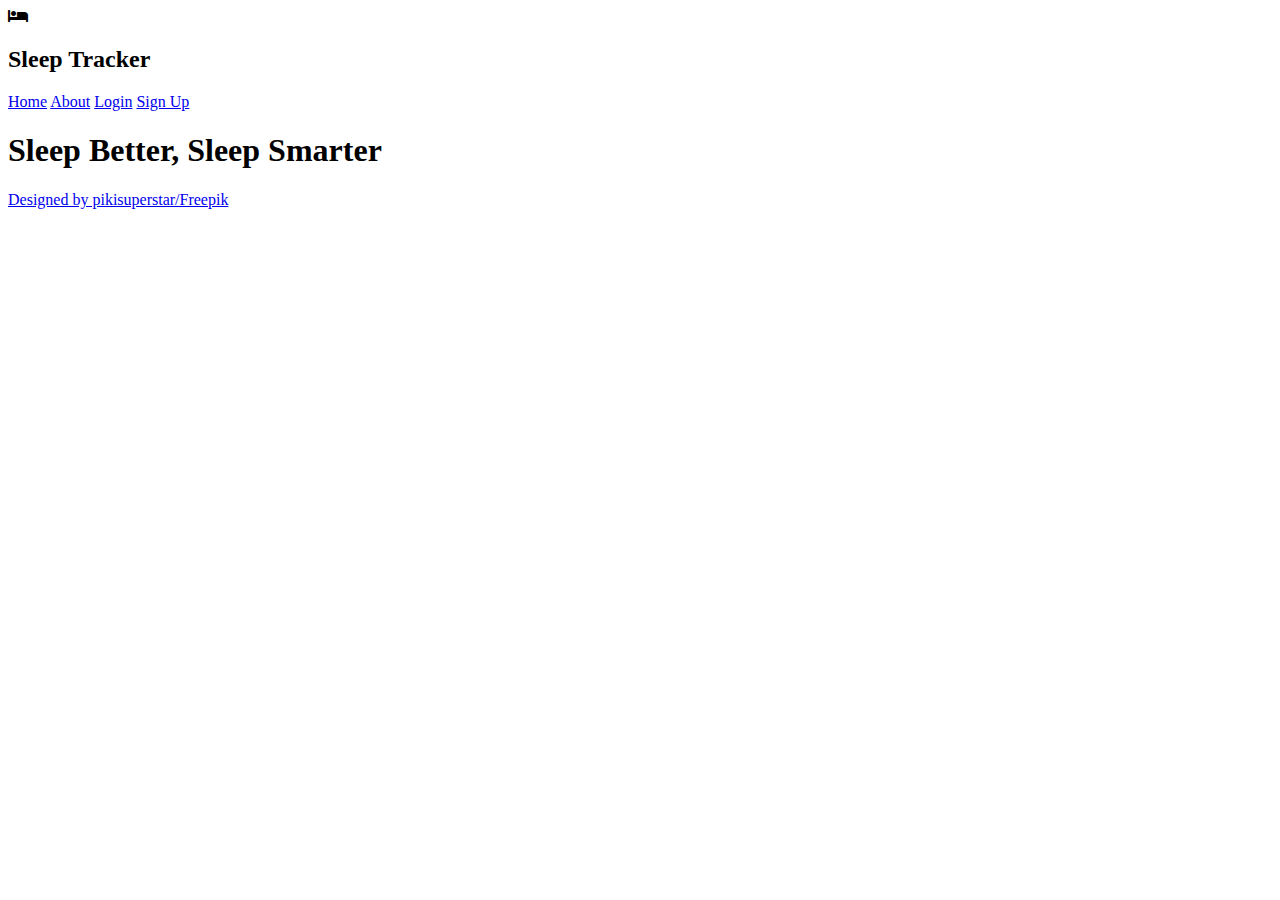
==== index.html @ 2abe222d "updated html" ====
<!DOCTYPE html>
<html lang="en">
<head>
    <meta charset="UTF-8">
    <meta name="viewport" content="width=device-width, initial-scale=1.0">
    <title>Document</title>
    <link rel="stylesheet" href="https://use.fontawesome.com/releases/v5.12.1/css/all.css" crossorigin="anonymous">
    <link rel="stylesheet" href="Design/index.css">
</head>

<body>
    <header>
        <i class="fas fa-bed"></i>
        <h2>Sleep Tracker</h2>
        <nav>
            <a href="#">Home</a>
            <a href="#">About</a>
            <a href="#">Login</a>
            <a href="#">Sign Up</a>
        </nav>
    </header>
    <section class="sect1">
        <h1>Sleep Better, Sleep Smarter</h1>
        <a href="https://www.freepik.com">Designed by pikisuperstar/Freepik</a>
    </section>
</body>
</html>
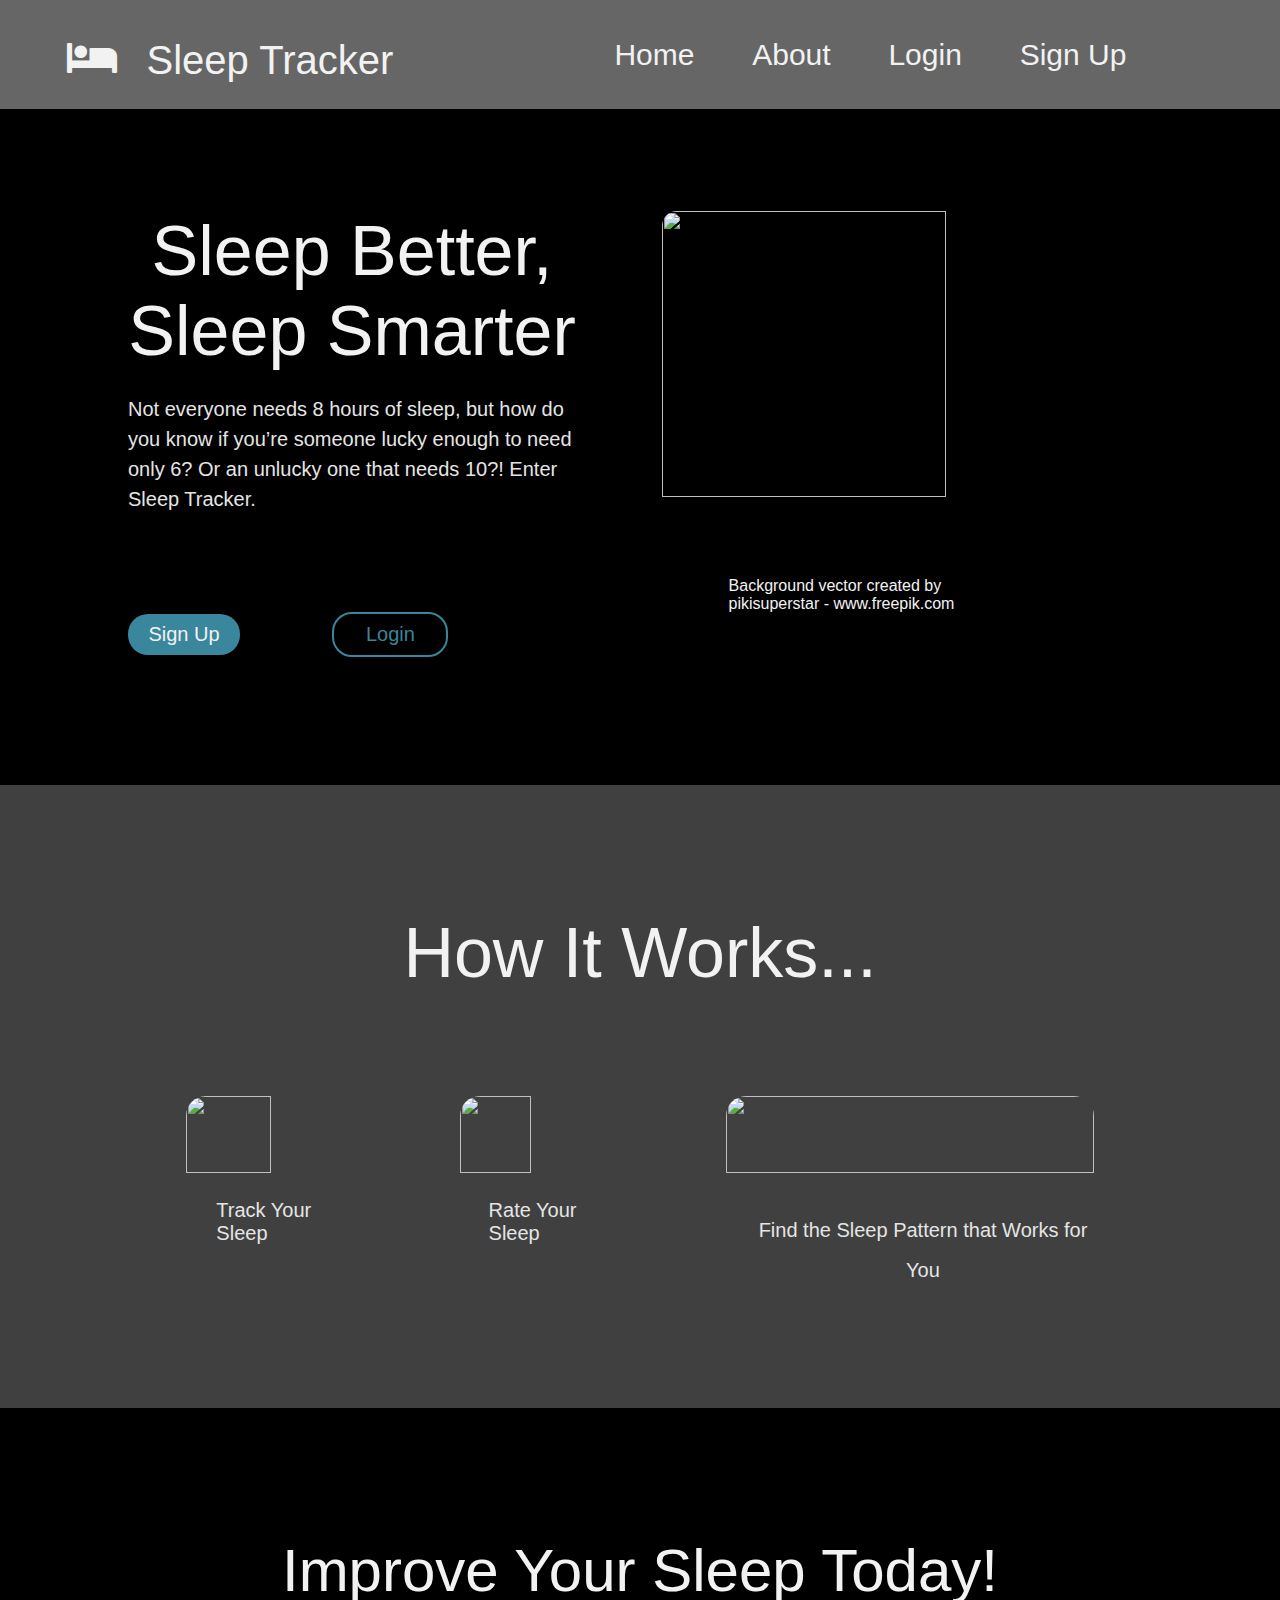
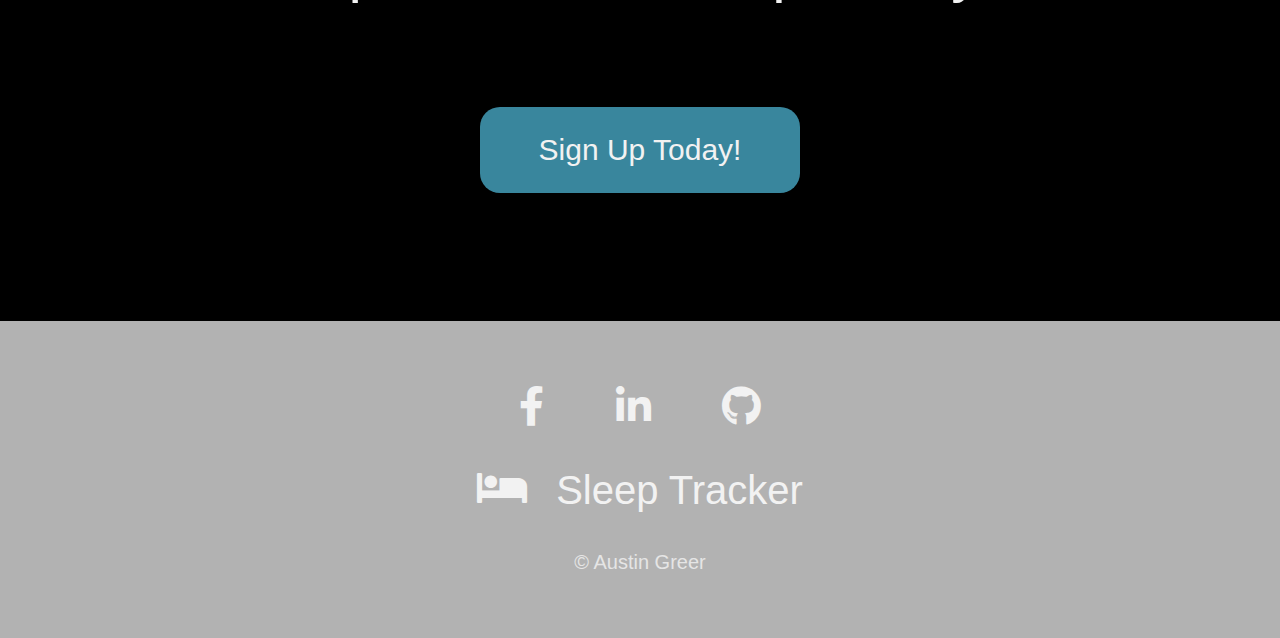
==== commit ed3c4c3f: "made adjustments" ====
--- a/index.html
+++ b/index.html
@@ -10,8 +10,11 @@
 
 <body>
     <header>
-        <i class="fas fa-bed"></i>
-        <h2>Sleep Tracker</h2>
+        <div class="header-content">
+            <i class="fas fa-bed"></i>
+            <h2>Sleep Tracker</h2>
+        </div>
+        
         <nav>
             <a href="#">Home</a>
             <a href="#">About</a>
@@ -19,9 +22,67 @@
             <a href="#">Sign Up</a>
         </nav>
     </header>
+
     <section class="sect1">
-        <h1>Sleep Better, Sleep Smarter</h1>
-        <a href="https://www.freepik.com">Designed by pikisuperstar/Freepik</a>
+        <div class="sect1-text">
+            <h1>Sleep Better, Sleep Smarter</h1>
+            <p>Not everyone needs 8 hours of sleep, but how do you know if you’re someone lucky enough to need only 6? Or an unlucky one that needs 10?! Enter Sleep Tracker.</p>
+            <a href="#" class="signup">Sign Up</a>
+            <a href="#" class="login">Login</a>
+        </div>
+
+        <div class="sect1-img">
+            <img src="https://i.ibb.co/wh60233/sleep-smart.jpg">
+            <a href='https://www.freepik.com/vectors/background' target="_blank">Background vector created by pikisuperstar - www.freepik.com</a>
+        </div>
+        
     </section>
+
+    <section class="sect2">
+        <h2>How It Works...</h2>
+        <div class="sect2-body">
+            <div class="graph">
+                <img src="https://i.ibb.co/JF8Hc7G/2020-08-20.png">        
+                <p>Track Your Sleep</p>
+            </div>
+            
+            <div class="rate">
+                <img src="https://i.ibb.co/c2wL1NR/graph.png">
+                <p>Rate Your Sleep</p>
+            </div>
+    
+            <div class="pattern">
+                <img src="https://i.ibb.co/pKN32rr/Steps.png">
+                <p>Find the Sleep Pattern that Works for You</p>
+            </div>
+        </div>
+        
+    </section>
+
+    <section class="sect3">
+        <h3>Improve Your Sleep Today!</h3>
+        <a href="#">Sign Up Today!</a>
+    </section>
+
+    <footer>
+        <div class="social-container">
+            <a href="#" target="_blank">
+                <i class="fab fa-facebook-f"></i>
+            </a>
+            <a href="#" target="_blank">
+                <i class="fab fa-linkedin-in"></i>
+            </a>
+            <a href="#" target="_blank">
+                <i class="fab fa-github"></i>
+            </a>
+        </div>
+
+        <div class="footer-content">
+            <i class="fas fa-bed"></i>
+            <h2>Sleep Tracker</h2>
+        </div>
+
+        <p>&copy; Austin Greer</p>
+    </footer>
 </body>
 </html>--- a/Design/index.css
+++ b/Design/index.css
@@ -0,0 +1,296 @@
+
+/*eric myers reset */
+html, body, div, span, applet, object, iframe,
+h1, h2, h3, h4, h5, h6, p, blockquote, pre,
+a, abbr, acronym, address, big, cite, code,
+del, dfn, em, img, ins, kbd, q, s, samp,
+small, strike, strong, sub, sup, tt, var,
+b, u, i, center,
+dl, dt, dd, ol, ul, li,
+fieldset, form, label, legend,
+table, caption, tbody, tfoot, thead, tr, th, td,
+article, aside, canvas, details, embed, 
+figure, figcaption, footer, header, hgroup, 
+menu, nav, output, ruby, section, summary,
+time, mark, audio, video {
+	margin: 0;
+	padding: 0;
+	border: 0;
+	font-size: 100%;
+	font: inherit;
+	vertical-align: baseline;
+}
+
+
+
+/* General Style */
+html {
+    font-size: 62.5%;
+    color: #F2F2F2;
+    font-family: sans-serif;
+}
+
+h1, h2, h3 {
+    font-size: 7rem;
+}
+
+a {
+    text-decoration: none;
+    font-size: 2rem;
+}
+
+p {
+    font-size: 2rem;
+    color: #E5E5E5;
+}
+
+
+
+/* Header Style */
+header {
+    background: #666666;
+    display: flex;
+    justify-content: flex-start;
+    width: 100%;
+}
+
+.header-content {
+    display: flex;
+    justify-content: space-evenly;
+    width: 30%;
+    margin-left: 3%;
+    margin-top: 3%;
+    margin-bottom: 2%;
+}
+
+.header-content h2 {
+    font-size: 4rem;
+}
+
+.header-content i {
+    font-size: 4rem;
+}
+
+nav {
+    display: flex;
+    justify-content: space-between;
+    margin-top: 3%;
+    width: 40%;
+    margin-left: 15%;
+    height: 30%;
+}
+
+nav a {
+    font-size: 3rem;
+    color: #F2F2F2;
+}
+
+nav a:hover {
+    color: #B2B2B2;
+}
+
+
+/* First Section Style */
+.sect1 {
+    background: #000000;
+    width: 100%;
+    display: flex;
+    padding-bottom: 10%;
+}
+
+.sect1-text {
+    margin-top: 8%;
+    width: 35%;
+    margin-left: 10%;
+}
+
+.sect1-text h1 {
+    margin-bottom: 5%;
+    text-align: center;
+}
+
+.sect1-text p {
+    line-height: 3rem;
+    margin-bottom: 7%;
+}
+
+.sect1-text a {
+    margin-top: 15%;
+}
+
+.sect1-text .signup {
+    color: #F2F2F2;
+    display: inline-block;
+    width: 25%;
+    height: 5%;
+    text-align: center;
+    padding: 2% 0% 2% 0%;
+    margin-right: 20%;
+    border-radius: 2rem;
+    background: #39869D;
+}
+
+.sect1-text .login {
+    display: inline-block;
+    border: .2rem solid #39869D;
+    border-radius: 2rem;
+    color: #39869D;
+    width: 25%;
+    height: 5%;
+    text-align: center;
+    padding: 2% 0% 2% 0%;
+}
+
+.sect1-img {
+    display: flex;
+    flex-direction: column;
+    padding-top: 8%;
+    padding-left: 5%;
+}
+.sect1-img img {
+    width: 80%;
+    height: 80%;
+    border-radius: 1.5rem;
+    margin-left: 5%;
+}
+
+.sect1-img a {
+    color: #F2F2F2;
+    width: 60%;
+    font-size: 1.6rem;
+    margin-left: 20%;
+    margin-top: 2%;
+}
+
+.sect2 {
+    background: #404040;
+    padding-top: 10%;
+    padding-bottom: 15%;
+}
+
+.sect2 h2{
+    text-align: center;
+    padding-bottom: 8%;
+}
+
+.sect2-body {
+    display: flex;
+    justify-content: space-evenly;
+    width: 90%;
+    margin-left: 5%;
+}
+
+
+.graph img {
+    width: 75%;
+    height: 80%;
+    border-radius: 2rem;
+}
+
+.graph p {
+    margin-top: 5%;
+    margin-left: 20%;
+}
+
+.rate img {
+    width: 70%;
+    height: 80%;
+    border-radius: 2rem;
+}
+
+.rate p {
+    margin-top: 5%;
+    margin-left: 20%;
+}
+
+.pattern img {
+    width: 100%;
+    height: 80%;
+    border-radius: 2rem;
+}
+
+.pattern p {
+    margin-top: 5%;
+    margin-left: 7%;
+    text-align: center;
+    line-height: 4rem;
+}
+
+
+
+
+/*section 3 styling */
+.sect3 {
+    background: #000000;
+    padding-top: 10%;
+    padding-bottom: 10%;
+}
+
+.sect3 h3 {
+    font-size: 6rem;
+    text-align: center;
+    width: 60%;
+    margin: 0 auto;
+}
+
+.sect3 a {
+    color: #F2F2F2;
+    background: #39869D;
+    font-size: 3rem;
+    display: block;
+    width: 25%;
+    text-align: center;
+    padding: 2% 0% 2% 0%;
+    border-radius: 2rem;
+    margin: 0 auto;
+    margin-top: 8%;
+}
+
+.sect3 a:hover {
+    background: #296A87;
+    color: #FBFBFB;
+}
+
+footer {
+    background: #B2B2B2;
+    padding-top: 5%;
+}
+
+.social-container {
+	display: flex;
+	justify-content: space-evenly;
+    width: 30%;
+    margin: 0 auto;
+	margin-bottom: 3%;
+}
+
+.social-container a {
+	font-size: 4rem;
+	color: #F2F2F2;
+}
+
+.social-container a:hover {
+    color: #666666;
+}
+
+
+.footer-content {
+    display: flex;
+    justify-content: space-evenly;
+    width: 30%;
+    margin: 0 auto;
+}
+
+.footer-content i {
+    font-size: 4rem;
+}
+.footer-content h2 {
+    font-size: 4rem;
+}
+
+footer p {
+    font-size: 2rem;
+    text-align: center;
+    padding-top: 3%;
+    padding-bottom: 5%;
+}
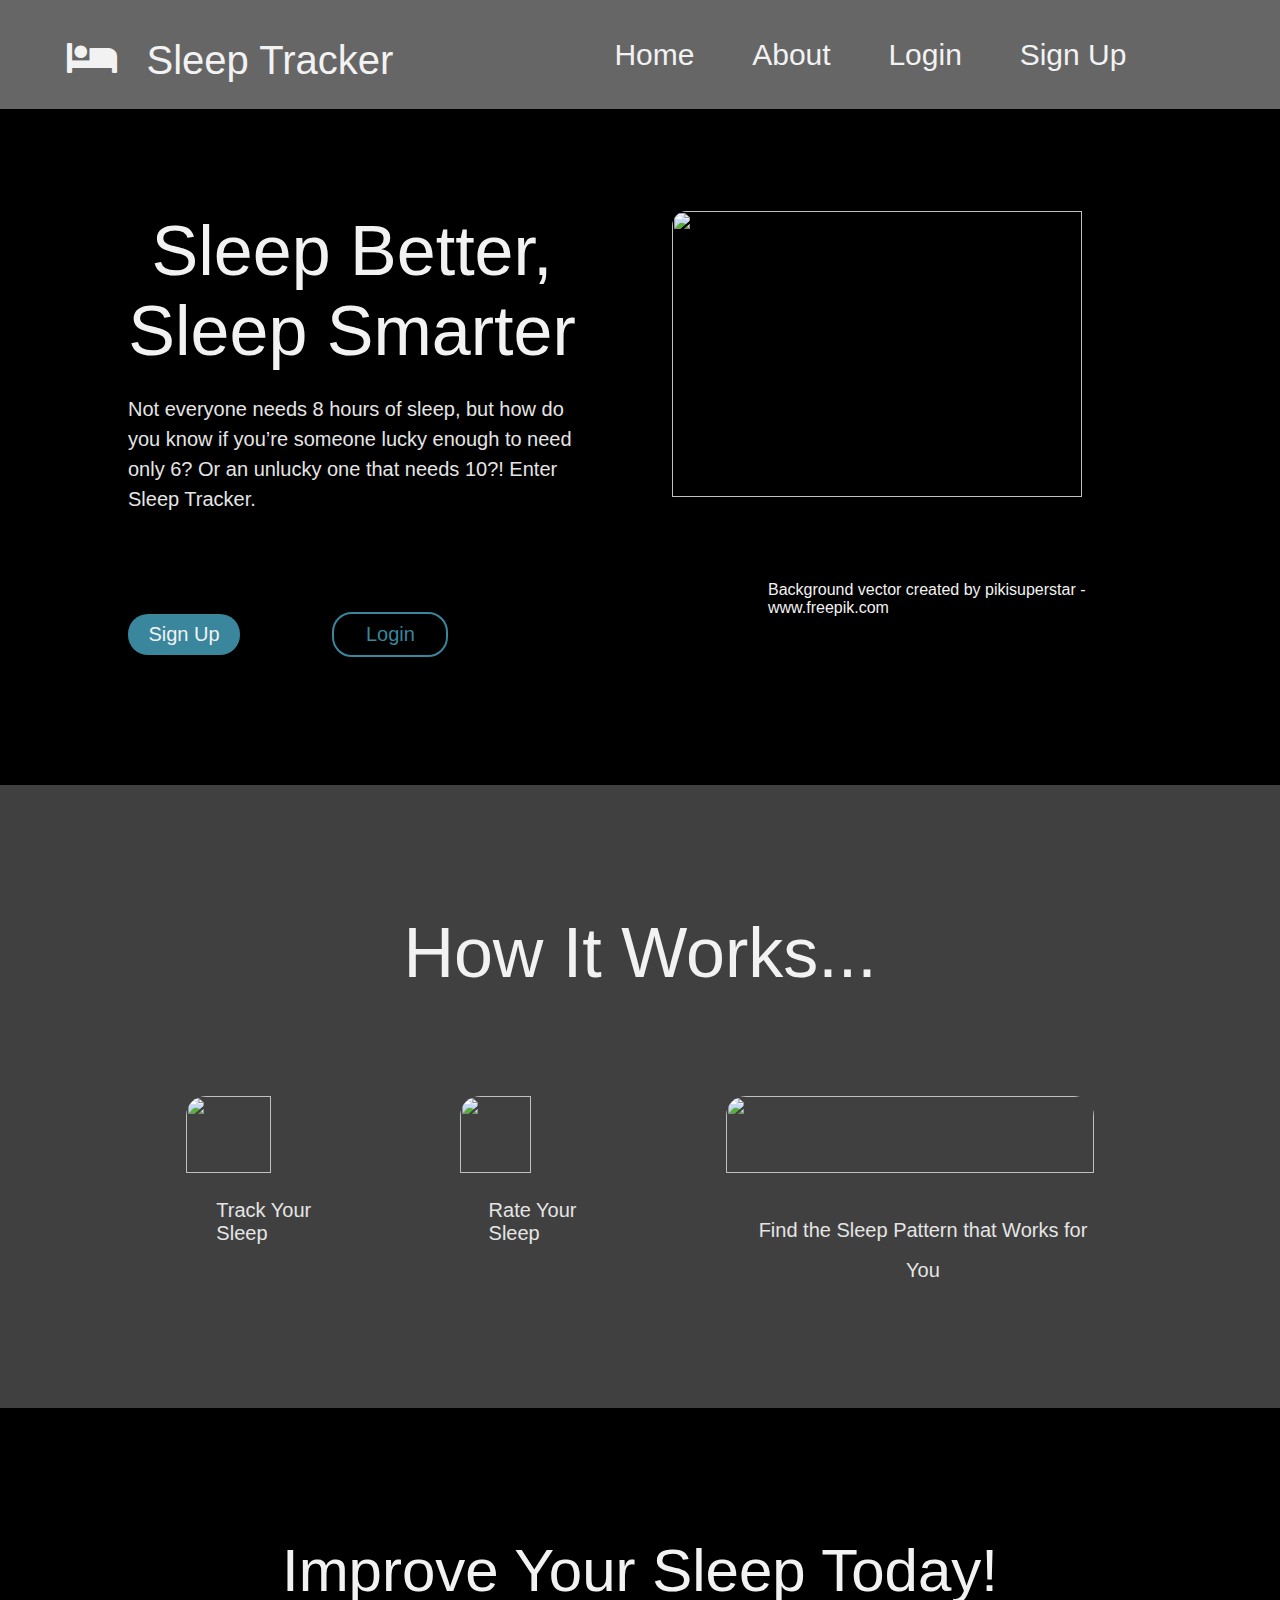
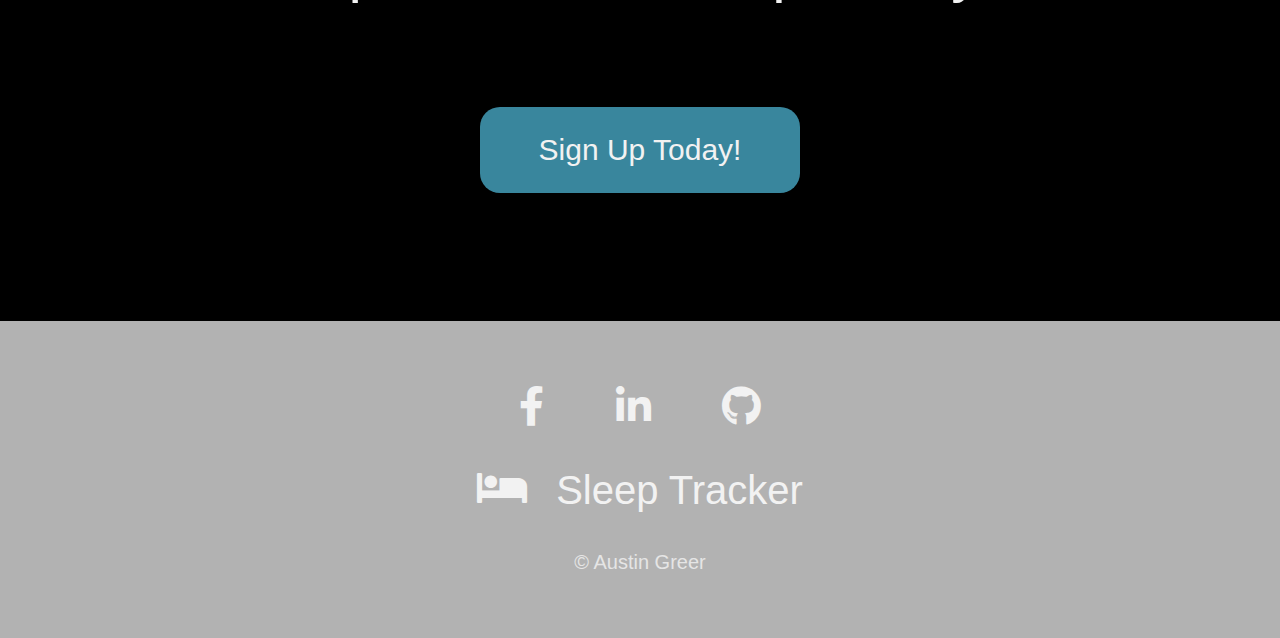
==== commit c0ef8880: "styled header of about page ls" ====
--- a/index.html
+++ b/index.html
@@ -16,8 +16,8 @@
         </div>
         
         <nav>
-            <a href="#">Home</a>
-            <a href="#">About</a>
+            <a href="index.html">Home</a>
+            <a href="about.html">About</a>
             <a href="#">Login</a>
             <a href="#">Sign Up</a>
         </nav>
@@ -32,7 +32,7 @@
         </div>
 
         <div class="sect1-img">
-            <img src="https://i.ibb.co/wh60233/sleep-smart.jpg">
+            <img src="https://i.ibb.co/5rFSj61/sleep-smart.jpg">            
             <a href='https://www.freepik.com/vectors/background' target="_blank">Background vector created by pikisuperstar - www.freepik.com</a>
         </div>
         
--- a/Design/index.css
+++ b/Design/index.css
@@ -146,7 +146,9 @@
     flex-direction: column;
     padding-top: 8%;
     padding-left: 5%;
-}
+    width: 50%;
+}
+
 .sect1-img img {
     width: 80%;
     height: 80%;
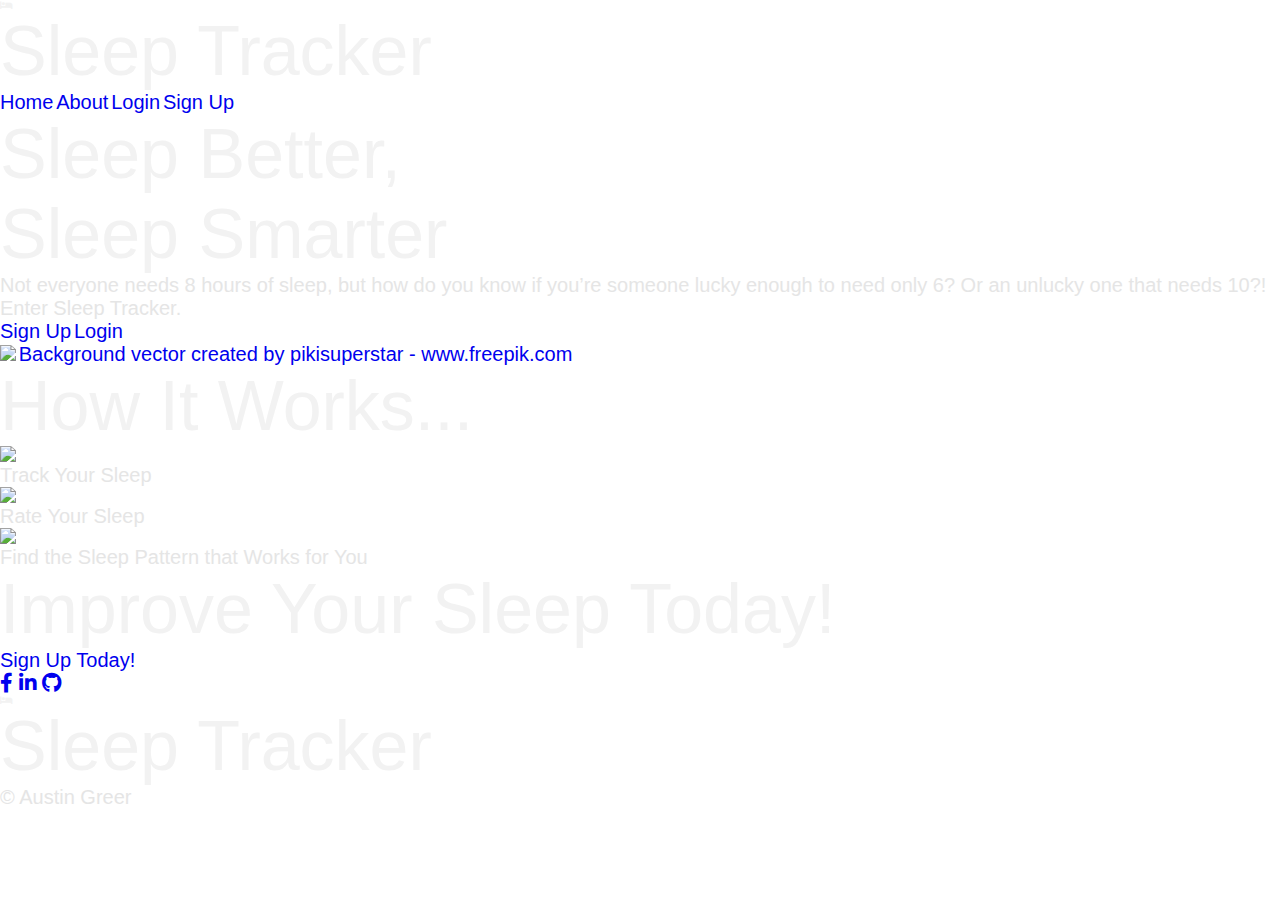
==== commit 58a60827: "desktop breakpoint completely done" ====
--- a/index.html
+++ b/index.html
@@ -3,9 +3,10 @@
 <head>
     <meta charset="UTF-8">
     <meta name="viewport" content="width=device-width, initial-scale=1.0">
-    <title>Document</title>
+    <title>Sleep Tracker</title>
     <link rel="stylesheet" href="https://use.fontawesome.com/releases/v5.12.1/css/all.css" crossorigin="anonymous">
     <link rel="stylesheet" href="Design/index.css">
+    <link rel="icon" href="design_files_ui_marketing/my-faveicon.png" type="image/png">
 </head>
 
 <body>
@@ -18,17 +19,17 @@
         <nav>
             <a href="index.html">Home</a>
             <a href="about.html">About</a>
-            <a href="#">Login</a>
-            <a href="#">Sign Up</a>
+            <a href="https://front-end-sleep-tracker.vercel.app/" target="_blank">Login</a>
+            <a href="https://front-end-sleep-tracker.vercel.app/signup" target="_blank">Sign Up</a>
         </nav>
     </header>
 
     <section class="sect1">
         <div class="sect1-text">
-            <h1>Sleep Better, Sleep Smarter</h1>
+            <h1>Sleep Better, <br>Sleep Smarter</br></h1>
             <p>Not everyone needs 8 hours of sleep, but how do you know if you’re someone lucky enough to need only 6? Or an unlucky one that needs 10?! Enter Sleep Tracker.</p>
-            <a href="#" class="signup">Sign Up</a>
-            <a href="#" class="login">Login</a>
+            <a href="https://front-end-sleep-tracker.vercel.app/signup" class="signup" target="_blank">Sign Up</a>
+            <a href="https://front-end-sleep-tracker.vercel.app/" target="_blank" class="login">Login</a>
         </div>
 
         <div class="sect1-img">
@@ -61,7 +62,7 @@
 
     <section class="sect3">
         <h3>Improve Your Sleep Today!</h3>
-        <a href="#">Sign Up Today!</a>
+        <a href="https://front-end-sleep-tracker.vercel.app/signup" target="_blank">Sign Up Today!</a>
     </section>
 
     <footer>
--- a/Design/index.css
+++ b/Design/index.css
@@ -21,8 +21,6 @@
 	vertical-align: baseline;
 }
 
-
-
 /* General Style */
 html {
     font-size: 62.5%;
@@ -45,236 +43,246 @@
 }
 
 
-
+/* Desktop breakpoint: starts at 1312px */
+@media (min-width: 82em) {
 /* Header Style */
-header {
-    background: #666666;
-    display: flex;
-    justify-content: flex-start;
-    width: 100%;
-}
-
-.header-content {
-    display: flex;
-    justify-content: space-evenly;
-    width: 30%;
-    margin-left: 3%;
-    margin-top: 3%;
-    margin-bottom: 2%;
-}
-
-.header-content h2 {
-    font-size: 4rem;
-}
-
-.header-content i {
-    font-size: 4rem;
-}
-
-nav {
-    display: flex;
-    justify-content: space-between;
-    margin-top: 3%;
-    width: 40%;
-    margin-left: 15%;
-    height: 30%;
-}
-
-nav a {
-    font-size: 3rem;
-    color: #F2F2F2;
-}
-
-nav a:hover {
-    color: #B2B2B2;
-}
+    header {
+        background: #666666;
+        display: flex;
+        justify-content: flex-start;
+        width: 100%;
+    }
+
+    .header-content {
+        display: flex;
+        justify-content: space-evenly;
+        width: 30%;
+        margin-left: 3%;
+        margin-top: 3%;
+        margin-bottom: 2%;
+    }
+
+    .header-content h2 {
+        font-size: 4rem;
+    }
+
+    .header-content i {
+        font-size: 4rem;
+    }
+
+    nav {
+        display: flex;
+        justify-content: space-between;
+        margin-top: 3%;
+        width: 40%;
+        margin-left: 15%;
+        height: 30%;
+    }
+
+    nav a {
+        font-size: 3rem;
+        color: #F2F2F2;
+    }
+
+    nav a:hover {
+        color: #B2B2B2;
+    }
 
 
 /* First Section Style */
-.sect1 {
-    background: #000000;
-    width: 100%;
-    display: flex;
-    padding-bottom: 10%;
-}
-
-.sect1-text {
-    margin-top: 8%;
-    width: 35%;
-    margin-left: 10%;
-}
-
-.sect1-text h1 {
-    margin-bottom: 5%;
-    text-align: center;
-}
-
-.sect1-text p {
-    line-height: 3rem;
-    margin-bottom: 7%;
-}
-
-.sect1-text a {
-    margin-top: 15%;
-}
-
-.sect1-text .signup {
-    color: #F2F2F2;
-    display: inline-block;
-    width: 25%;
-    height: 5%;
-    text-align: center;
-    padding: 2% 0% 2% 0%;
-    margin-right: 20%;
-    border-radius: 2rem;
-    background: #39869D;
-}
-
-.sect1-text .login {
-    display: inline-block;
-    border: .2rem solid #39869D;
-    border-radius: 2rem;
-    color: #39869D;
-    width: 25%;
-    height: 5%;
-    text-align: center;
-    padding: 2% 0% 2% 0%;
-}
-
-.sect1-img {
-    display: flex;
-    flex-direction: column;
-    padding-top: 8%;
-    padding-left: 5%;
-    width: 50%;
-}
-
-.sect1-img img {
-    width: 80%;
-    height: 80%;
-    border-radius: 1.5rem;
-    margin-left: 5%;
-}
-
-.sect1-img a {
-    color: #F2F2F2;
-    width: 60%;
-    font-size: 1.6rem;
-    margin-left: 20%;
-    margin-top: 2%;
-}
-
-.sect2 {
-    background: #404040;
-    padding-top: 10%;
-    padding-bottom: 15%;
-}
-
-.sect2 h2{
-    text-align: center;
-    padding-bottom: 8%;
-}
-
-.sect2-body {
-    display: flex;
-    justify-content: space-evenly;
-    width: 90%;
-    margin-left: 5%;
-}
-
-
-.graph img {
-    width: 75%;
-    height: 80%;
-    border-radius: 2rem;
-}
-
-.graph p {
-    margin-top: 5%;
-    margin-left: 20%;
-}
-
-.rate img {
-    width: 70%;
-    height: 80%;
-    border-radius: 2rem;
-}
-
-.rate p {
-    margin-top: 5%;
-    margin-left: 20%;
-}
-
-.pattern img {
-    width: 100%;
-    height: 80%;
-    border-radius: 2rem;
-}
-
-.pattern p {
-    margin-top: 5%;
-    margin-left: 7%;
-    text-align: center;
-    line-height: 4rem;
-}
+    .sect1 {
+        background: #000000;
+        width: 100%;
+        display: flex;
+        padding-bottom: 10%;
+    }
+
+    .sect1-text {
+        margin-top: 8%;
+        width: 35%;
+        margin-left: 10%;
+    }
+
+    .sect1-text h1 {
+        margin-bottom: 5%;
+        text-align: center;
+    }
+
+    .sect1-text p {
+        line-height: 3rem;
+        margin-bottom: 7%;
+        margin-top: 10%;
+    }
+
+    .sect1-text a {
+        margin-top: 15%;
+    }
+
+    .sect1-text .signup {
+        color: #F2F2F2;
+        display: inline-block;
+        width: 25%;
+        height: 5%;
+        text-align: center;
+        padding-top: 2%;
+        padding-bottom: 0.5%;
+        margin-right: 20%;
+        border-radius: 2rem;
+        background: #39869D;
+    }
+
+    .sect1-text .login {
+        display: inline-block;
+        border: .2rem solid #39869D;
+        border-radius: 2rem;
+        color: #39869D;
+        width: 25%;
+        height: 5%;
+        text-align: center;
+        padding: 2% 0% 0.5% 0%;
+    }
+
+    .sect1-img {
+        display: flex;
+        flex-direction: column;
+        padding-top: 8%;
+        padding-left: 5%;
+        width: 50%;
+    }
+
+    .sect1-img img {
+        width: 80%;
+        height: 80%;
+        border-radius: 1.5rem;
+        margin-left: 5%;
+    }
+
+    .sect1-img a {
+        color: #F2F2F2;
+        width: 60%;
+        font-size: 1.6rem;
+        margin-left: 20%;
+        margin-top: 2%;
+    }
+
+
+/* Section 2 Style */
+    .sect2 {
+        background: #404040;
+        padding-top: 10%;
+        padding-bottom: 15%;
+    }
+
+    .sect2 h2{
+        text-align: center;
+        padding-bottom: 8%;
+    }
+
+    .sect2-body {
+        display: flex;
+        justify-content: space-evenly;
+        width: 90%;
+        margin-left: 5%;
+    }
+
+
+    .graph img {
+        width: 75%;
+        height: 80%;
+        border-radius: 2rem;
+    }
+
+    .graph p {
+        margin-top: 5%;
+        margin-left: 20%;
+    }
+
+    .rate img {
+        width: 70%;
+        height: 80%;
+        border-radius: 2rem;
+    }
+
+    .rate p {
+        margin-top: 5%;
+        margin-left: 20%;
+    }
+
+    .pattern img {
+        width: 100%;
+        height: 80%;
+        border-radius: 2rem;
+    }
+
+    .pattern p {
+        margin-top: 5%;
+        margin-left: 7%;
+        text-align: center;
+        line-height: 4rem;
+    }
 
 
 
 
 /*section 3 styling */
-.sect3 {
-    background: #000000;
-    padding-top: 10%;
-    padding-bottom: 10%;
-}
-
-.sect3 h3 {
-    font-size: 6rem;
-    text-align: center;
-    width: 60%;
-    margin: 0 auto;
-}
-
-.sect3 a {
-    color: #F2F2F2;
-    background: #39869D;
-    font-size: 3rem;
-    display: block;
-    width: 25%;
-    text-align: center;
-    padding: 2% 0% 2% 0%;
-    border-radius: 2rem;
-    margin: 0 auto;
-    margin-top: 8%;
-}
-
-.sect3 a:hover {
-    background: #296A87;
-    color: #FBFBFB;
-}
-
-footer {
-    background: #B2B2B2;
-    padding-top: 5%;
-}
-
-.social-container {
-	display: flex;
-	justify-content: space-evenly;
-    width: 30%;
-    margin: 0 auto;
-	margin-bottom: 3%;
-}
-
-.social-container a {
-	font-size: 4rem;
-	color: #F2F2F2;
-}
-
-.social-container a:hover {
-    color: #666666;
-}
-
+    .sect3 {
+        background: #000000;
+        padding-top: 10%;
+        padding-bottom: 10%;
+    }
+
+    .sect3 h3 {
+        font-size: 6rem;
+        text-align: center;
+        width: 60%;
+        margin: 0 auto;
+    }
+
+    .sect3 a {
+        color: #F2F2F2;
+        background: #39869D;
+        font-size: 3rem;
+        display: block;
+        width: 25%;
+        text-align: center;
+        padding: 2% 0% 2% 0%;
+        border-radius: 2rem;
+        margin: 0 auto;
+        margin-top: 8%;
+    }
+
+    .sect3 a:hover {
+        background: #296A87;
+        color: #FBFBFB;
+    }
+
+
+
+
+
+
+/* Footer Style */
+    footer {
+        background: #404040;
+        padding-top: 5%;
+    }
+
+    .social-container {
+        display: flex;
+        justify-content: space-evenly;
+        width: 30%;
+        margin: 0 auto;
+        margin-bottom: 3%;
+    }
+
+    .social-container a {
+        font-size: 4rem;
+        color: #F2F2F2;
+    }
+
+    .social-container a:hover {
+        color: #666666;
+    }
 
 .footer-content {
     display: flex;
@@ -296,3 +304,6 @@
     padding-top: 3%;
     padding-bottom: 5%;
 }
+
+}
+
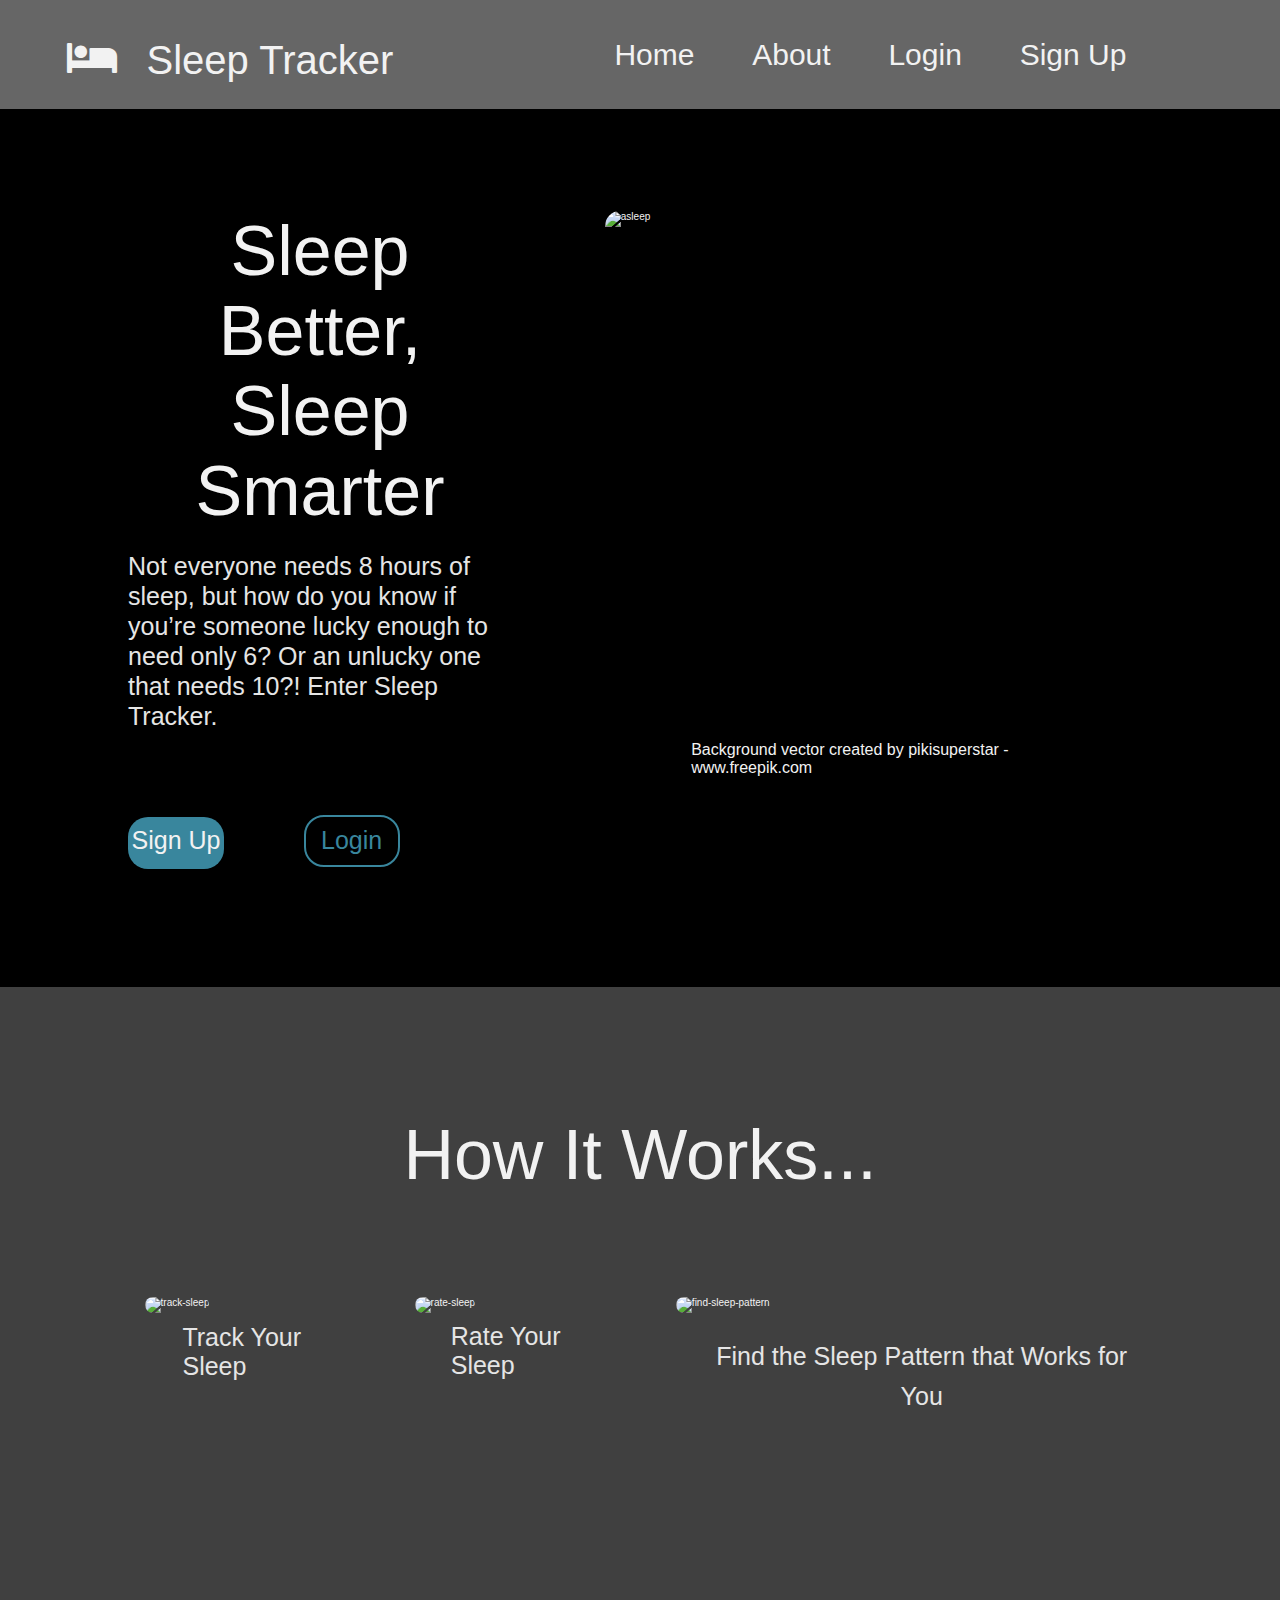
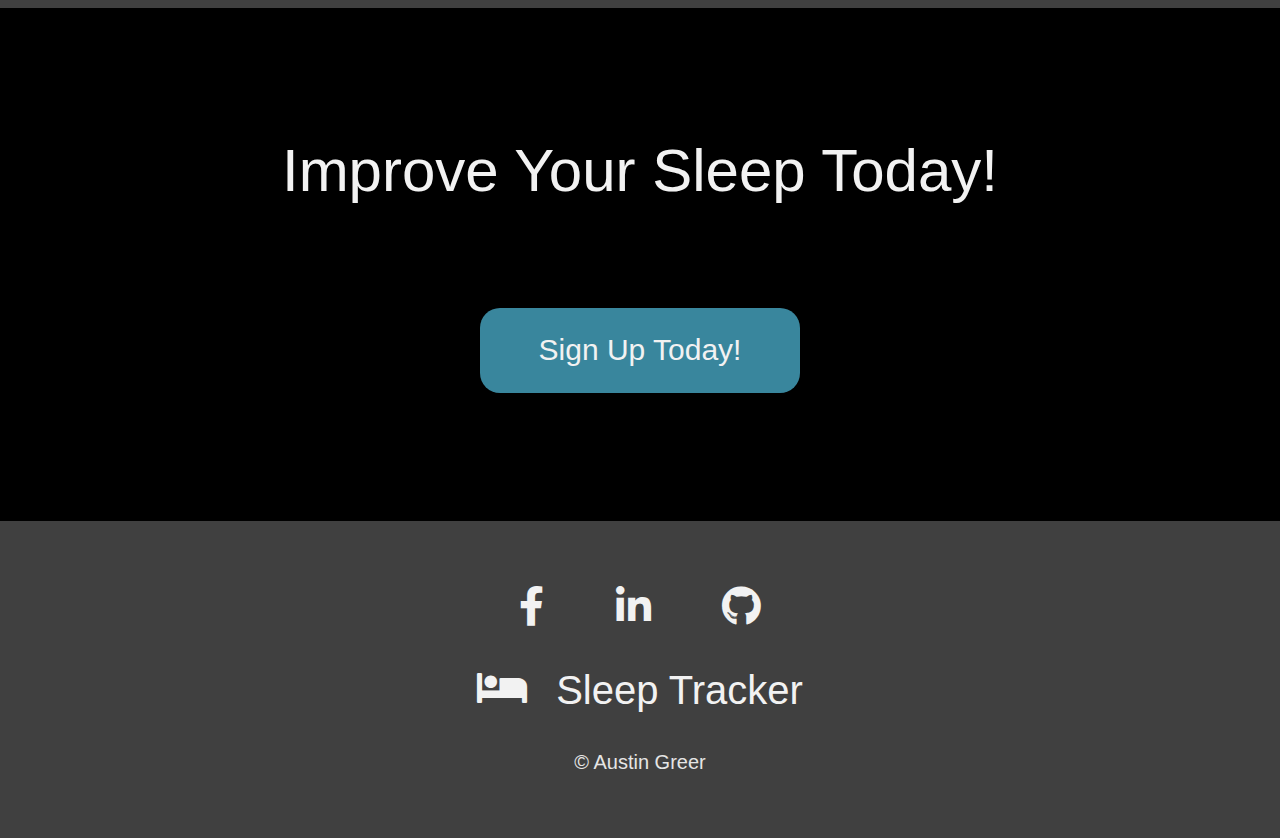
==== commit 49d5e0cb: "home page completely tablet and mobile responsive" ====
--- a/index.html
+++ b/index.html
@@ -21,6 +21,7 @@
             <a href="about.html">About</a>
             <a href="https://front-end-sleep-tracker.vercel.app/" target="_blank">Login</a>
             <a href="https://front-end-sleep-tracker.vercel.app/signup" target="_blank">Sign Up</a>
+            
         </nav>
     </header>
 
@@ -33,7 +34,7 @@
         </div>
 
         <div class="sect1-img">
-            <img src="https://i.ibb.co/5rFSj61/sleep-smart.jpg">            
+            <img src="https://i.ibb.co/5rFSj61/sleep-smart.jpg" alt="asleep">            
             <a href='https://www.freepik.com/vectors/background' target="_blank">Background vector created by pikisuperstar - www.freepik.com</a>
         </div>
         
@@ -43,17 +44,17 @@
         <h2>How It Works...</h2>
         <div class="sect2-body">
             <div class="graph">
-                <img src="https://i.ibb.co/JF8Hc7G/2020-08-20.png">        
+                <img src="https://i.ibb.co/JF8Hc7G/2020-08-20.png" alt="track-sleep">        
                 <p>Track Your Sleep</p>
             </div>
             
             <div class="rate">
-                <img src="https://i.ibb.co/c2wL1NR/graph.png">
+                <img src="https://i.ibb.co/c2wL1NR/graph.png" alt="rate-sleep">
                 <p>Rate Your Sleep</p>
             </div>
     
             <div class="pattern">
-                <img src="https://i.ibb.co/pKN32rr/Steps.png">
+                <img src="https://i.ibb.co/pKN32rr/Steps.png" alt="find-sleep-pattern">
                 <p>Find the Sleep Pattern that Works for You</p>
             </div>
         </div>
@@ -85,5 +86,6 @@
 
         <p>&copy; Austin Greer</p>
     </footer>
+
 </body>
 </html>--- a/Design/index.css
+++ b/Design/index.css
@@ -21,7 +21,11 @@
 	vertical-align: baseline;
 }
 
-/* General Style */
+/* Desktop First Design */
+* {
+    box-sizing: border-box;
+}
+
 html {
     font-size: 62.5%;
     color: #F2F2F2;
@@ -34,266 +38,263 @@
 
 a {
     text-decoration: none;
-    font-size: 2rem;
+    font-size: 2.5rem;
 }
 
 p {
-    font-size: 2rem;
+    font-size: 2.5rem;
     color: #E5E5E5;
 }
 
 
-/* Desktop breakpoint: starts at 1312px */
-@media (min-width: 82em) {
+
 /* Header Style */
-    header {
-        background: #666666;
-        display: flex;
-        justify-content: flex-start;
-        width: 100%;
-    }
-
-    .header-content {
-        display: flex;
-        justify-content: space-evenly;
-        width: 30%;
-        margin-left: 3%;
-        margin-top: 3%;
-        margin-bottom: 2%;
-    }
-
-    .header-content h2 {
-        font-size: 4rem;
-    }
-
-    .header-content i {
-        font-size: 4rem;
-    }
-
-    nav {
-        display: flex;
-        justify-content: space-between;
-        margin-top: 3%;
-        width: 40%;
-        margin-left: 15%;
-        height: 30%;
-    }
-
-    nav a {
-        font-size: 3rem;
-        color: #F2F2F2;
-    }
-
-    nav a:hover {
-        color: #B2B2B2;
-    }
+header {
+    background: #666666;
+    display: flex;
+    justify-content: flex-start;
+    width: 100%;
+}
+
+.header-content {
+    display: flex;
+    justify-content: space-evenly;
+    width: 30%;
+    margin-left: 3%;
+    margin-top: 3%;
+    margin-bottom: 2%;
+}
+
+.header-content h2 {
+    font-size: 4rem;
+}
+
+.header-content i {
+    font-size: 4rem;
+}
+
+nav {
+    display: flex;
+    justify-content: space-between;
+    margin-top: 3%;
+    width: 40%;
+    margin-left: 15%;
+    height: 30%;
+}
+
+nav a {
+    font-size: 3rem;
+    color: #F2F2F2;
+}
+
+nav a:hover {
+    color: #B2B2B2;
+}
 
 
 /* First Section Style */
-    .sect1 {
-        background: #000000;
-        width: 100%;
-        display: flex;
-        padding-bottom: 10%;
-    }
-
-    .sect1-text {
-        margin-top: 8%;
-        width: 35%;
-        margin-left: 10%;
-    }
-
-    .sect1-text h1 {
-        margin-bottom: 5%;
-        text-align: center;
-    }
-
-    .sect1-text p {
-        line-height: 3rem;
-        margin-bottom: 7%;
-        margin-top: 10%;
-    }
-
-    .sect1-text a {
-        margin-top: 15%;
-    }
-
-    .sect1-text .signup {
-        color: #F2F2F2;
-        display: inline-block;
-        width: 25%;
-        height: 5%;
-        text-align: center;
-        padding-top: 2%;
-        padding-bottom: 0.5%;
-        margin-right: 20%;
-        border-radius: 2rem;
-        background: #39869D;
-    }
-
-    .sect1-text .login {
-        display: inline-block;
-        border: .2rem solid #39869D;
-        border-radius: 2rem;
-        color: #39869D;
-        width: 25%;
-        height: 5%;
-        text-align: center;
-        padding: 2% 0% 0.5% 0%;
-    }
-
-    .sect1-img {
-        display: flex;
-        flex-direction: column;
-        padding-top: 8%;
-        padding-left: 5%;
-        width: 50%;
-    }
-
-    .sect1-img img {
-        width: 80%;
-        height: 80%;
-        border-radius: 1.5rem;
-        margin-left: 5%;
-    }
-
-    .sect1-img a {
-        color: #F2F2F2;
-        width: 60%;
-        font-size: 1.6rem;
-        margin-left: 20%;
-        margin-top: 2%;
-    }
+.sect1 {
+    background: #000000;
+    width: 100%;
+    display: flex;
+    padding-bottom: 10%;
+}
+
+.sect1-text {
+    margin-top: 8%;
+    width: 30%;
+    margin-left: 10%;
+}
+
+.sect1-text h1 {
+    margin-bottom: 5%;
+    text-align: center;
+}
+
+.sect1-text p {
+    line-height: 3rem;
+    margin-bottom: 7%;
+}
+
+.sect1-text a {
+    margin-top: 15%;
+}
+
+.sect1-text .signup {
+    color: #F2F2F2;
+    display: inline-block;
+    width: 25%;
+    height: 8%;
+    text-align: center;
+    padding-top: 2.3%;
+    padding-bottom: 0.5%;
+    margin-right: 20%;
+    border-radius: 2rem;
+    background: #39869D;
+}
+
+.sect1-text .login {
+    display: inline-block;
+    border: .2rem solid #39869D;
+    border-radius: 2rem;
+    color: #39869D;
+    width: 25%;
+    height: 8%;
+    text-align: center;
+    padding: 2.3% 0% 0.5% 0%;
+}
+
+.sect1-img {
+    display: flex;
+    flex-direction: column;
+    padding-top: 8%;
+    padding-left: 5%;
+    width: 50%;
+}
+
+.sect1-img img {
+    width: 80%;
+    height: 80%;
+    border-radius: 1.5rem;
+    margin-left: 5%;
+}
+
+.sect1-img a {
+    color: #F2F2F2;
+    width: 60%;
+    font-size: 1.6rem;
+    margin-left: 20%;
+    margin-top: 2%;
+}
+
 
 
 /* Section 2 Style */
-    .sect2 {
-        background: #404040;
-        padding-top: 10%;
-        padding-bottom: 15%;
-    }
-
-    .sect2 h2{
-        text-align: center;
-        padding-bottom: 8%;
-    }
-
-    .sect2-body {
-        display: flex;
-        justify-content: space-evenly;
-        width: 90%;
-        margin-left: 5%;
-    }
-
-
-    .graph img {
-        width: 75%;
-        height: 80%;
-        border-radius: 2rem;
-    }
-
-    .graph p {
-        margin-top: 5%;
-        margin-left: 20%;
-    }
-
-    .rate img {
-        width: 70%;
-        height: 80%;
-        border-radius: 2rem;
-    }
-
-    .rate p {
-        margin-top: 5%;
-        margin-left: 20%;
-    }
-
-    .pattern img {
-        width: 100%;
-        height: 80%;
-        border-radius: 2rem;
-    }
-
-    .pattern p {
-        margin-top: 5%;
-        margin-left: 7%;
-        text-align: center;
-        line-height: 4rem;
-    }
+.sect2 {
+    background: #404040;
+    padding-top: 10%;
+    padding-bottom: 15%;
+}
+
+.sect2 h2{
+    text-align: center;
+    padding-bottom: 8%;
+}
+
+.sect2-body {
+    display: flex;
+    justify-content: space-evenly;
+    width: 90%;
+    margin-left: 5%;
+}
+
+
+.graph img {
+    width: 75%;
+    height: 80%;
+    border-radius: 2rem;
+}
+
+.graph p {
+    margin-top: 5%;
+    margin-left: 20%;
+}
+
+.rate img {
+    width: 70%;
+    height: 80%;
+    border-radius: 2rem;
+}
+
+.rate p {
+    margin-top: 5%;
+    margin-left: 20%;
+}
+
+.pattern img {
+    width: 100%;
+    height: 80%;
+    border-radius: 2rem;
+    }
+
+.pattern p {
+    margin-top: 5%;
+    margin-left: 7%;
+    text-align: center;
+    line-height: 4rem;
+}
 
 
 
 
 /*section 3 styling */
-    .sect3 {
-        background: #000000;
-        padding-top: 10%;
-        padding-bottom: 10%;
-    }
-
-    .sect3 h3 {
-        font-size: 6rem;
-        text-align: center;
-        width: 60%;
-        margin: 0 auto;
-    }
-
-    .sect3 a {
-        color: #F2F2F2;
-        background: #39869D;
-        font-size: 3rem;
-        display: block;
-        width: 25%;
-        text-align: center;
-        padding: 2% 0% 2% 0%;
-        border-radius: 2rem;
-        margin: 0 auto;
-        margin-top: 8%;
-    }
-
-    .sect3 a:hover {
-        background: #296A87;
-        color: #FBFBFB;
-    }
-
-
-
+.sect3 {
+    background: #000000;
+    padding-top: 10%;
+    padding-bottom: 10%;
+}
+
+.sect3 h3 {
+    font-size: 6rem;
+    text-align: center;
+    width: 60%;
+    margin: 0 auto;
+}
+
+.sect3 a {
+    color: #F2F2F2;
+    background: #39869D;
+    font-size: 3rem;
+    display: block;
+    width: 25%;
+    text-align: center;
+    padding: 2% 0% 2% 0%;
+    border-radius: 2rem;
+    margin: 0 auto;
+    margin-top: 8%;
+}
+
+.sect3 a:hover {
+    background: #296A87;
+    color: #FBFBFB;
+}
 
 
 
 /* Footer Style */
-    footer {
-        background: #404040;
-        padding-top: 5%;
-    }
-
-    .social-container {
-        display: flex;
-        justify-content: space-evenly;
-        width: 30%;
-        margin: 0 auto;
-        margin-bottom: 3%;
-    }
-
-    .social-container a {
-        font-size: 4rem;
-        color: #F2F2F2;
-    }
-
-    .social-container a:hover {
-        color: #666666;
-    }
-
-.footer-content {
+footer {
+    background: #404040;
+    padding-top: 5%;
+}
+
+.social-container {
     display: flex;
     justify-content: space-evenly;
     width: 30%;
     margin: 0 auto;
+    margin-bottom: 3%;
+}
+
+.social-container a {
+    font-size: 4rem;
+    color: #F2F2F2;
+}
+
+.social-container a:hover {
+    color: #666666;
+}
+
+.footer-content {
+    display: flex;
+    justify-content: space-evenly;
+    width: 30%;
+    margin: 0 auto;
 }
 
 .footer-content i {
     font-size: 4rem;
 }
+
 .footer-content h2 {
     font-size: 4rem;
 }
@@ -305,5 +306,174 @@
     padding-bottom: 5%;
 }
 
-}
-
+
+
+/* Tablet Breakpoint */
+@media (max-width: 992px) {
+    /* Tablet Header Style */
+    header {
+        flex-direction: column;
+        align-items: center;
+    }
+
+    .header-content {
+        width: 45%;
+        margin-top: 8%;
+    }
+
+    nav {
+        justify-content: space-evenly;
+        width: 80%;
+        margin-right: 15%;
+    }
+
+    nav a {
+        margin-left: 10%;
+        margin-bottom: 8%;
+    }
+
+    /* Tablet first section style */
+    .sect1 {
+        flex-direction: column;
+        align-items: center;
+    }
+
+    .sect1-text {
+        width: 70%;
+    }
+
+    .sect1-text h1 {
+        margin-bottom: 15%;
+    }
+
+    .sect1-text a {
+        margin: 8%;
+    }
+
+    .sect1-img {
+        width: 80%
+    }
+
+
+    /* Tablet Section 2 Styling */
+    .sect2-body {
+        width: 80%;
+        margin: 0 auto;
+        flex-direction: column;
+        
+    }
+
+    .sect2-body img {
+        width: 60%;
+        margin-left: 20%;
+    }
+
+    .sect2-body p {
+        margin-left: 35%;
+        margin-bottom: 10%;
+        margin-top: 2%;
+        font-size: 2.5rem;
+    }
+
+    .pattern p {
+        margin-left: 2%
+    }
+
+
+    /*Tablet Section 3 Style */
+    .sect3 a {
+        width: 50%;
+        margin-top: 15%;
+        margin-bottom: 10%;
+    }
+
+    /*Tablet Footer Style */
+    .footer-content {
+        width: 60%;
+    }
+}
+
+
+
+
+
+/* Mobile Breakpoint */
+@media (max-width: 688px) {
+    /* Mobile Header Style */
+    .header-content {
+        width: 70%
+    }
+
+    nav {
+        flex-direction: column;
+        align-items: center;
+    }
+
+    /* Mobile Section 1 Style */
+    .sect1-text {
+        display: flex;
+        flex-direction: column;
+        align-items: center;
+    }
+
+    .sect1-text .signup {
+        width: 40%;
+        padding-bottom: 2.5%;
+    }
+
+    .sect1-text .login {
+        margin-right: 20%;
+        width: 40%;
+        padding-bottom: 2.5%;
+    }
+
+    .sect1-img {
+        margin-bottom: 15%;
+        width: 90%
+    }
+
+    /* Mobile Section 2 Style */ 
+    .sect2 h2 {
+        padding-top: 10%;
+        width: 80%;
+        margin: 0 auto;
+        margin-bottom: 15%;
+    }
+
+    .sect2-body {
+        justify-content: center;
+        margin-right: 18%;
+    }
+    .sect2-body img {
+        width: 75%;
+    }
+
+    .pattern p {
+        width: 65%;
+        margin-left: 25%;
+    }
+
+
+    /* Mobile Section 3 Style */
+    .sect3 h3 {
+        width: 80%;
+        margin-top: 15%;
+        margin-bottom: 20%;
+    }
+
+    .sect3 a {
+        padding: 3% 0% 3% 0%;
+    }
+
+
+    /* Mobile Footer */
+    .social-container {
+        width: 60%
+    }
+
+    .footer-content {
+        width: 80%
+    }
+
+}
+
